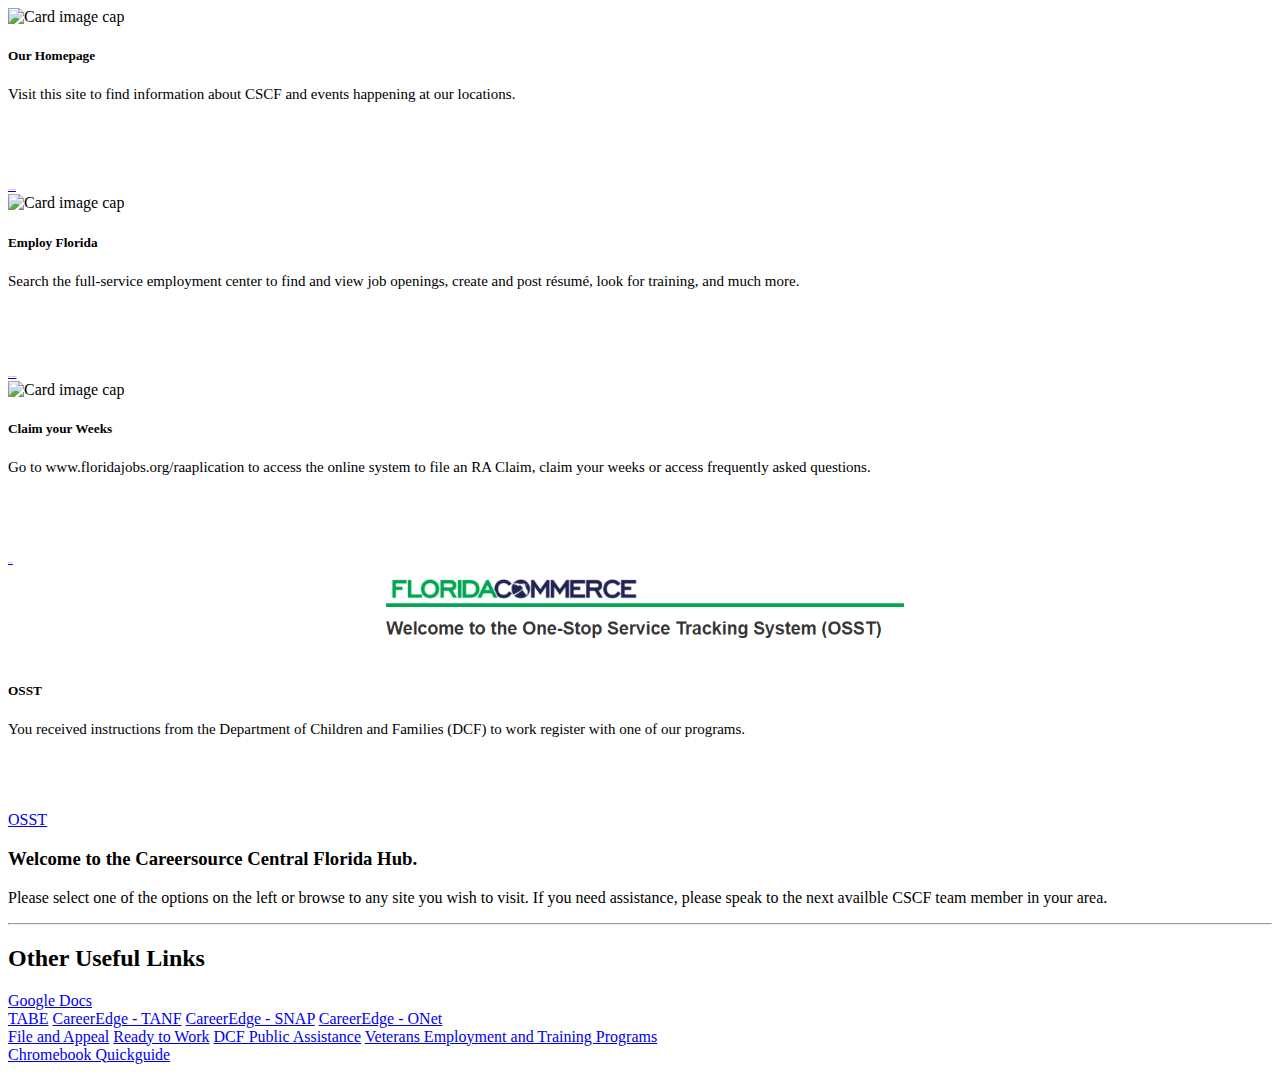
==== index.html @ d43b5c80 "logo removed" ====
<!DOCTYPE html>

<html>




<head>
    <script type="text/javascript" src="https://cdn.weglot.com/weglot.min.js"></script>
    <script>
        Weglot.initialize({
            api_key: 'wg_61cd1b064c3c1cb2abfec3162a6e31a88'
        });
    </script>

<!-- Google tag (gtag.js) -->
<script async src="https://www.googletagmanager.com/gtag/js?id=G-QDS6YKG3R7"></script>
<script>
  window.dataLayer = window.dataLayer || [];
  function gtag(){dataLayer.push(arguments);}
  gtag('js', new Date());

  gtag('config', 'G-QDS6YKG3R7');
</script>



    <meta charset="utf-8">
    <meta http-equiv="X-UA-Compatible" content="IE=edge">
    <title></title>
    <meta name="description" content="">
    <meta name="viewport" content="width=device-width, initial-scale=1">
    <link rel="stylesheet" href="./assets/css/style.css">
    <!-- Boostrap -->
    <link href="https://cdn.jsdelivr.net/npm/bootstrap@5.3.1/dist/css/bootstrap.min.css" rel="stylesheet"
        integrity="sha384-4bw+/aepP/YC94hEpVNVgiZdgIC5+VKNBQNGCHeKRQN+PtmoHDEXuppvnDJzQIu9" crossorigin="anonymous">
</head>

<body>


   <!-- <div class="logo">
        <img class="logo" src="https://www.careersourcecentralflorida.com/wp-content/uploads/cscf-logo.png" width="10%">   
   </div> -->



    <section id="main">
        <div class="container">
            <section class="row">
                <div class="col-8">
                    <!-- Main section/buttons -->

                    <div class="container">
                        <div class="row">
                            <div class="col-6">

                                <section class="row">


                                    <div class="card h-100" style="width: 100%;">
                                        <img class="card-img-top"
                                            src="https://www.careersourcecentralflorida.com/wp-content/uploads/cscf-logo.png"
                                            alt="Card image cap">
                                        <div class="card-body">
                                            <h5 class="card-title">Our Homepage</h5>
                                            <p class="card-text">Visit this site to find information about CSCF and
                                                events
                                                happening at our locations.</p>

                                            <a href="https://careersourcecentralflorida.com" target="_blank"
                                                class="btn btn-primary surveyRandom">CAREERSOURCE</a>

                                        </div>
                                    </div>


                                    <div class="card h-100" style="width: 100%;">
                                        <img class="card-img-top"
                                            src="https://www.employflorida.com/vosnet/Handlers/Content/Images/Image.ashx?splash/employ-florida-logo.svg"
                                            alt="Card image cap">
                                        <div class="card-body">
                                            <h5 class="card-title">Employ Florida</h5>
                                            <p class="card-text">Search the full-service employment center to find and
                                                view
                                                job openings, create and post résumé, look for training, and much more.
                                            </p>

                                            <a href="https://www.employflorida.com/" target="_blank"
                                                class="btn btn-primary surveyRandom">EMPLOYFLORIDA</a>

                                        </div>
                                    </div>

                                </section>

                            </div>




                            <div class="col-6">

                                <section class="row-">

                                    <div class="card h-100" style="width: 100%;">
                                        <img class="card-img-top"
                                            src="https://floridajobs.org/img/buttons/reconnect-logo.svg"
                                            alt="Card image cap">
                                        <div class="card-body">
                                            <h5 class="card-title">Claim your Weeks</h5>
                                            <p class="card-text">Go to www.floridajobs.org/raaplication to access the
                                                online
                                                system to file an RA Claim, claim your weeks or access frequently asked
                                                questions.</p>



                                            <a href="https://floridajobs.org/Reemployment-Assistance-Service-Center/reemployment-assistance/general-information/connect-logins"
                                                target="_blank" class="btn btn-primary surveyRandom">CONNECT</a>

                                        </div>
                                    </div>

                                    <div class="card h-100" style="width: 100%;">
                                        <img class="card-img-top" src="./assets/images/SS-OSST.png"
                                            alt="Card image cap">
                                        <div class="card-body">
                                            <h5 class="card-title">OSST</h5>
                                            <p class="card-text">You received instructions from the Department of Children and Families (DCF) to work register with one of our programs.</p>


                                            <a href="https://osstclient.deo.myflorida.com/" target="_blank"
                                                class="btn btn-primary">OSST</a>

                                        </div>
                                </section>

                            </div>
                        </div>
                    </div>
                </div>

                <!-- Sidebar information -->
                <div class="col-4">

                    <section class="row">

                        <div>

                            <h3 class="text-center">Welcome to the Careersource Central Florida Hub.</h3>

                            <p>Please select one of the options on the left or browse
                                to
                                any site you wish to visit. If you need assistance, please speak to the next availble
                                CSCF team
                                member
                                in your
                                area.</p>
                                <div class="xlateselect">
                                <div class="xlate"></div>
                                </div>
                            <!-- 
                            <p>If you have feedback you wish to share, please take the survey in the link below at any
                                time.
                            </p>
                            <div class="text-center">
                                <a class="btn btn-primary" target="_blank" href="" role="button">Coming Soon!</a>
                            </div> -->

                        </div>

                        <div>

                            <hr class="divline">

                            <h2 class="text-center">Other Useful Links</h2>

                            <a class="links btn btn-primary m-1" target="_blank"
                            href="https://docs.google.com"
                            role="button surveyRandom">Google Docs</a>  

                            <div class="row">
                                <div class="col-6">

                                    <a class="links btn btn-primary m-1" target="_blank"
                                        href="https://wbte.drcedirect.com/TABE/#portal/tabe/595219/adminID=59521"
                                        role="button surveyRandom">TABE</a>

                                    <a class="links btn btn-primary m-1" target="_blank"
                                        href="https://careersourcecftanf.com/" role="button surveyRandom">CareerEdge -
                                        TANF</a>

                                    <a class="links btn btn-primary m-1" target="_blank"
                                        href="https://careersourcecfsnap.com/" role="button surveyRandom">CareerEdge -
                                        SNAP</a>

                                        <a class="links btn btn-primary m-1" target="_blank"
                                        href="https://www.onetonline.org/" role="button surveyRandom">CareerEdge -
                                        ONet</a>

               

                                </div>


                                <div class="col-6">

                            

                                    <a class="btn btn-primary links m-1" target="_blank"
                                        href="https://floridajobs.org/Reemployment-Assistance-Service-Center/reemployment-assistance/claimants/file-an-appeal"
                                        role="button surveyRandom">File and Appeal</a>


                                    <a class="btn btn-primary links m-1" target="_blank"
                                        href="https://www.myfloridareadytowork.com/Home/Login3"
                                        role="button surveyRandom">Ready
                                        to
                                        Work</a>

                                        <a class="btn btn-primary links m-1" target="_blank"
                                        href="https://www.myflfamilies.com/services/public-assistance"
                                        role="button surveyRandom">DCF Public Assistance</a>

                                    <a class="links btn btn-primary m-1" target="_blank"
                                        href="https://www.dol.gov/agencies/vets/veterans/findajob"
                                        role="button surveyRandom">Veterans
                                        Employment and Training Programs</a>


                                </div>

                                <a class="links btn btn-primary m-1" target="_blank"
                                href="./assets/images/ChromebookQuickGuide.pdf"
                                role="button surveyRandom">Chromebook Quickguide</a>  
                               
                            </div>









                        </div>

                    </section>
                </div>



            </section>
        </div>
    </section>

    <!-- Bootstrap -->
    <script src="https://cdn.jsdelivr.net/npm/bootstrap@5.3.1/dist/js/bootstrap.bundle.min.js"
        integrity="sha384-HwwvtgBNo3bZJJLYd8oVXjrBZt8cqVSpeBNS5n7C8IVInixGAoxmnlMuBnhbgrkm"
        crossorigin="anonymous"></script>
    <!-- JQuery  -->
    <script src="https://code.jquery.com/jquery-3.7.0.js"
        integrity="sha256-JlqSTELeR4TLqP0OG9dxM7yDPqX1ox/HfgiSLBj8+kM=" crossorigin="anonymous"></script>

    <script src="./assets/js/script.js"></script>
</body>

</html>
---- assets/css/style.css ----
.card-img-top {
  width: 100%;
  height: 10vh;
  object-fit: scale-down;
  object-position: center;
}

.card-text {
  font-size: 15px;
  width: 100%;
  height: 5em;
}

.card-body {
  width: 100%;
  text-align: left;
  object-position: bottom;
}

#main {
  height: auto;
}

.surveyRandom {
  font-size: 1px;
}
 
 .btn {
  width: 100%;
  
}

.links {
  width: 100%;
  
}

.rightsec{
max-height: 10px;

}

.divline{

  margin: 0px
}

.logo{
  display: flex;
  justify-content: center;
}

.xlateselect{
display: flex;
justify-content: center

}
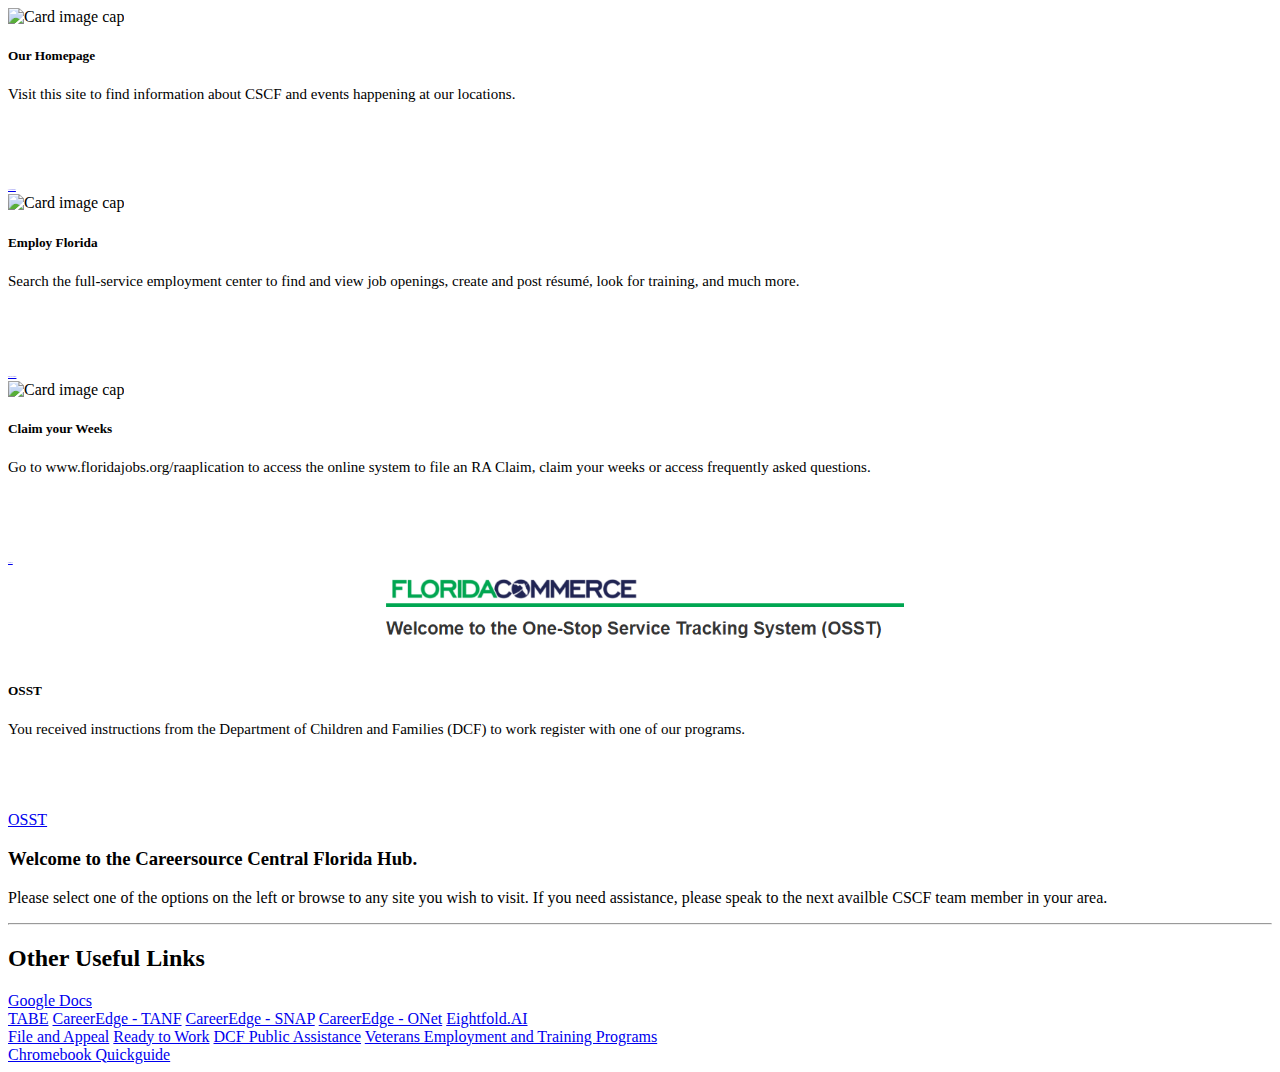
==== commit f582bac4: "site added" ====
--- a/index.html
+++ b/index.html
@@ -13,15 +13,15 @@
         });
     </script>
 
-<!-- Google tag (gtag.js) -->
-<script async src="https://www.googletagmanager.com/gtag/js?id=G-QDS6YKG3R7"></script>
-<script>
-  window.dataLayer = window.dataLayer || [];
-  function gtag(){dataLayer.push(arguments);}
-  gtag('js', new Date());
-
-  gtag('config', 'G-QDS6YKG3R7');
-</script>
+    <!-- Google tag (gtag.js) -->
+    <script async src="https://www.googletagmanager.com/gtag/js?id=G-QDS6YKG3R7"></script>
+    <script>
+        window.dataLayer = window.dataLayer || [];
+        function gtag() { dataLayer.push(arguments); }
+        gtag('js', new Date());
+
+        gtag('config', 'G-QDS6YKG3R7');
+    </script>
 
 
 
@@ -39,7 +39,7 @@
 <body>
 
 
-   <!-- <div class="logo">
+    <!-- <div class="logo">
         <img class="logo" src="https://www.careersourcecentralflorida.com/wp-content/uploads/cscf-logo.png" width="10%">   
    </div> -->
 
@@ -127,7 +127,9 @@
                                             alt="Card image cap">
                                         <div class="card-body">
                                             <h5 class="card-title">OSST</h5>
-                                            <p class="card-text">You received instructions from the Department of Children and Families (DCF) to work register with one of our programs.</p>
+                                            <p class="card-text">You received instructions from the Department of
+                                                Children and Families (DCF) to work register with one of our programs.
+                                            </p>
 
 
                                             <a href="https://osstclient.deo.myflorida.com/" target="_blank"
@@ -157,9 +159,9 @@
                                 member
                                 in your
                                 area.</p>
-                                <div class="xlateselect">
+                            <div class="xlateselect">
                                 <div class="xlate"></div>
-                                </div>
+                            </div>
                             <!-- 
                             <p>If you have feedback you wish to share, please take the survey in the link below at any
                                 time.
@@ -176,9 +178,8 @@
 
                             <h2 class="text-center">Other Useful Links</h2>
 
-                            <a class="links btn btn-primary m-1" target="_blank"
-                            href="https://docs.google.com"
-                            role="button surveyRandom">Google Docs</a>  
+                            <a class="links btn btn-primary m-1" target="_blank" href="https://docs.google.com"
+                                role="button surveyRandom">Google Docs</a>
 
                             <div class="row">
                                 <div class="col-6">
@@ -195,18 +196,22 @@
                                         href="https://careersourcecfsnap.com/" role="button surveyRandom">CareerEdge -
                                         SNAP</a>
 
-                                        <a class="links btn btn-primary m-1" target="_blank"
+                                    <a class="links btn btn-primary m-1" target="_blank"
                                         href="https://www.onetonline.org/" role="button surveyRandom">CareerEdge -
                                         ONet</a>
 
-               
+                                    <a class="links btn btn-primary m-1" target="_blank"
+                                        href="https://app.eightfold-gov.ai/career_exchange/landing/accept?domain=commerce.fl.gov"
+                                        role="button surveyRandom">Eightfold.AI</a>
+
+
 
                                 </div>
 
 
                                 <div class="col-6">
 
-                            
+
 
                                     <a class="btn btn-primary links m-1" target="_blank"
                                         href="https://floridajobs.org/Reemployment-Assistance-Service-Center/reemployment-assistance/claimants/file-an-appeal"
@@ -219,7 +224,7 @@
                                         to
                                         Work</a>
 
-                                        <a class="btn btn-primary links m-1" target="_blank"
+                                    <a class="btn btn-primary links m-1" target="_blank"
                                         href="https://www.myflfamilies.com/services/public-assistance"
                                         role="button surveyRandom">DCF Public Assistance</a>
 
@@ -232,9 +237,9 @@
                                 </div>
 
                                 <a class="links btn btn-primary m-1" target="_blank"
-                                href="./assets/images/ChromebookQuickGuide.pdf"
-                                role="button surveyRandom">Chromebook Quickguide</a>  
-                               
+                                    href="./assets/images/ChromebookQuickGuide.pdf"
+                                    role="button surveyRandom">Chromebook Quickguide</a>
+
                             </div>
 
 
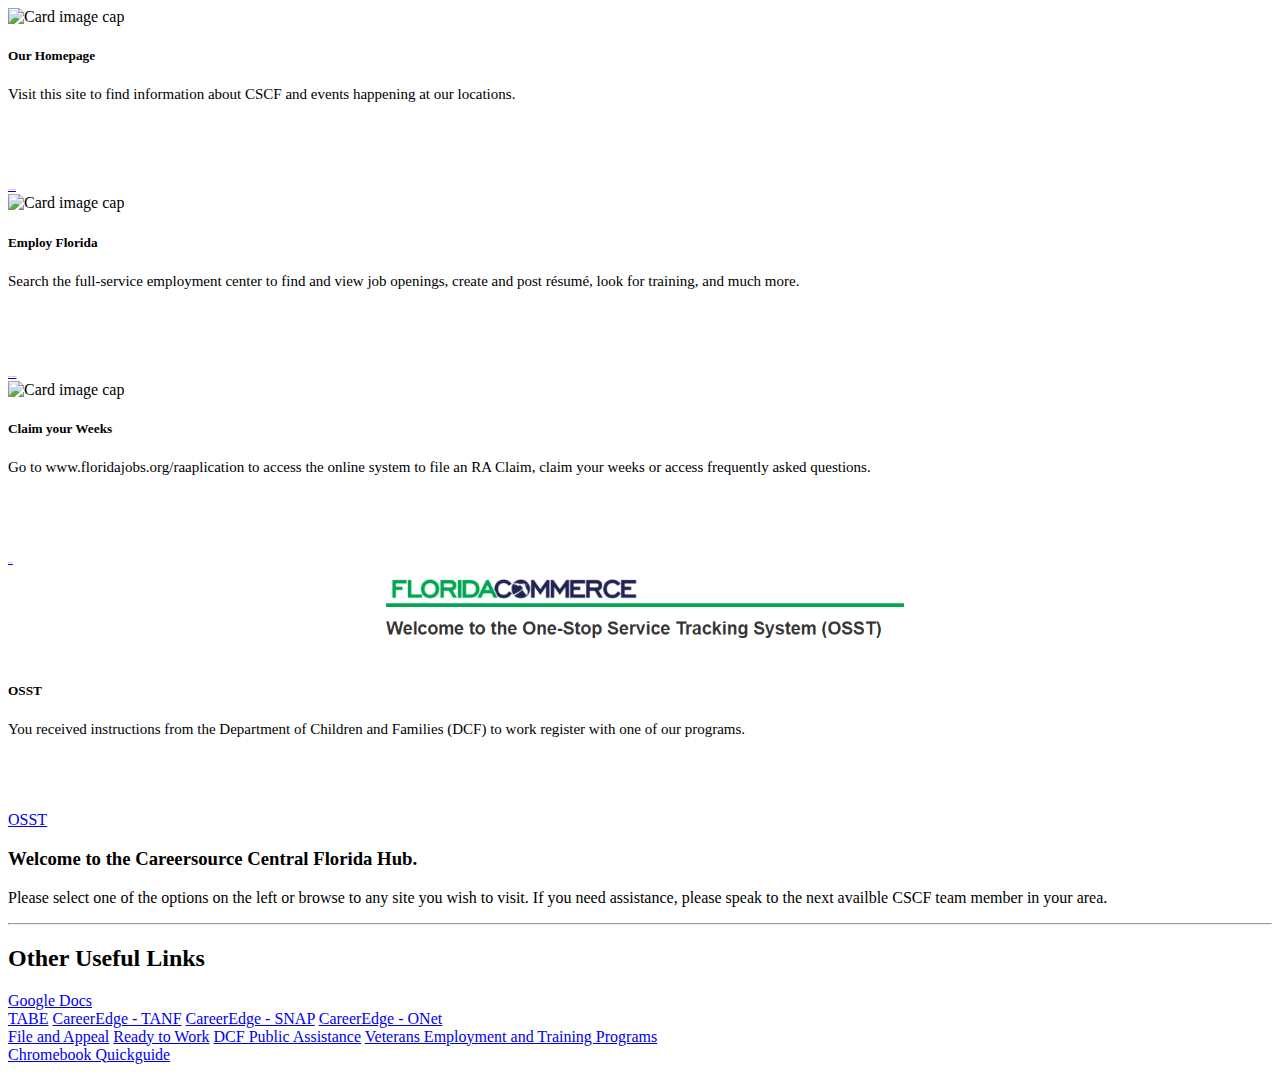
==== commit ef75f64c: "8fold removed" ====
--- a/index.html
+++ b/index.html
@@ -200,9 +200,7 @@
                                         href="https://www.onetonline.org/" role="button surveyRandom">CareerEdge -
                                         ONet</a>
 
-                                    <a class="links btn btn-primary m-1" target="_blank"
-                                        href="https://app.eightfold-gov.ai/career_exchange/landing/accept?domain=commerce.fl.gov"
-                                        role="button surveyRandom">Eightfold.AI</a>
+
 
 
 
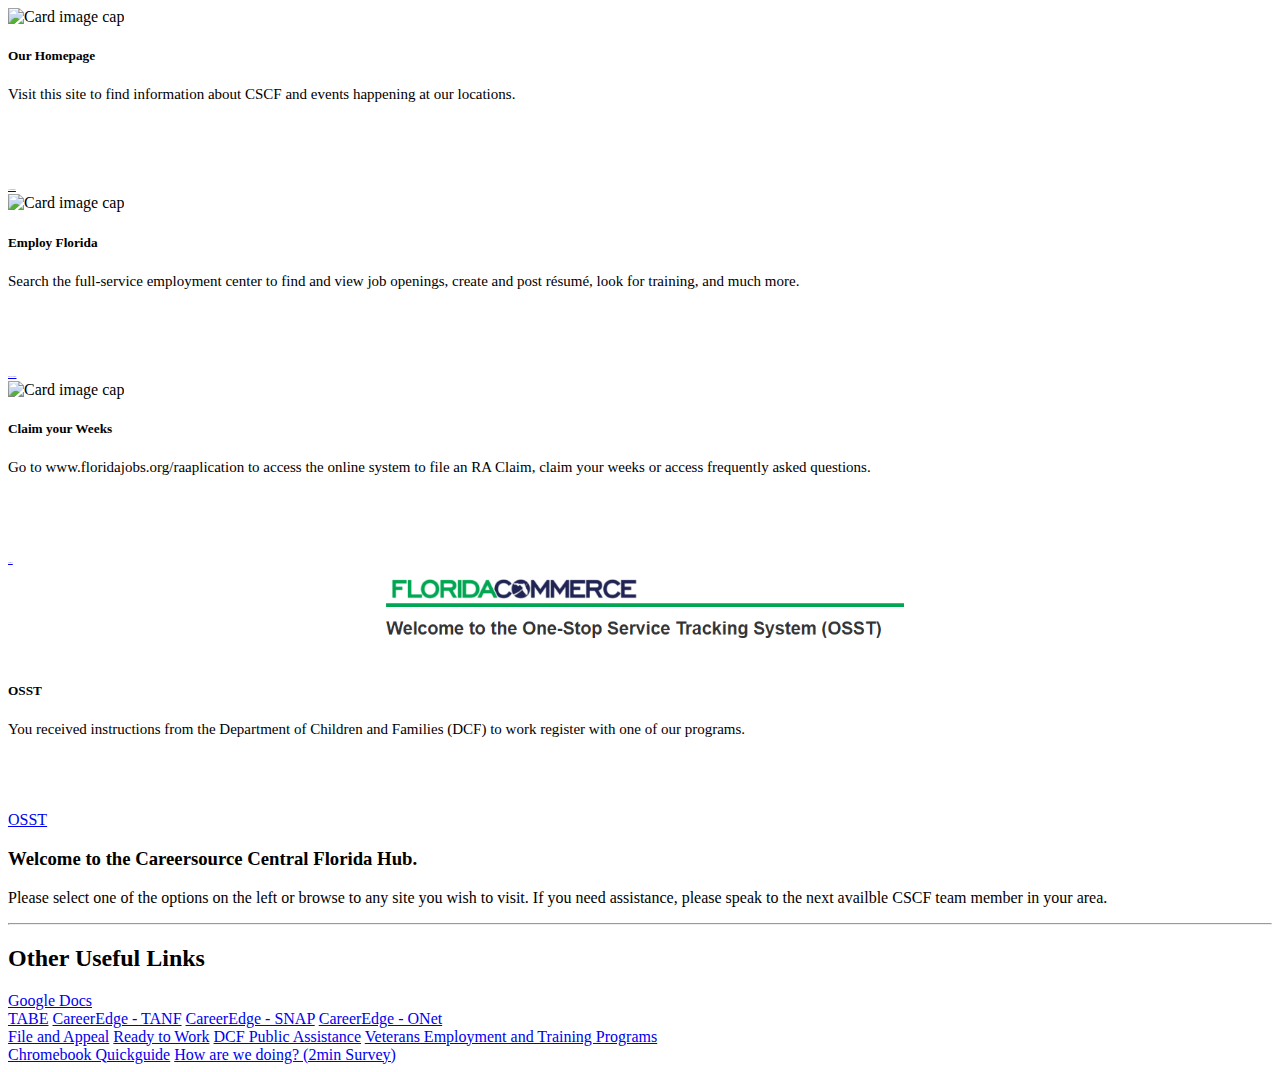
==== commit fba1cb3c: "surveyadded" ====
--- a/index.html
+++ b/index.html
@@ -238,7 +238,14 @@
                                     href="./assets/images/ChromebookQuickGuide.pdf"
                                     role="button surveyRandom">Chromebook Quickguide</a>
 
-                            </div>
+                                <a class="links btn btn-danger m-1" target="_blank"
+                                    href="https://www.surveymonkey.com/r/HUBSCSAT" role="button surveyRandom">How are we
+                                    doing?
+                                    (2min Survey)</a>
+
+                            </div>
+
+
 
 
 
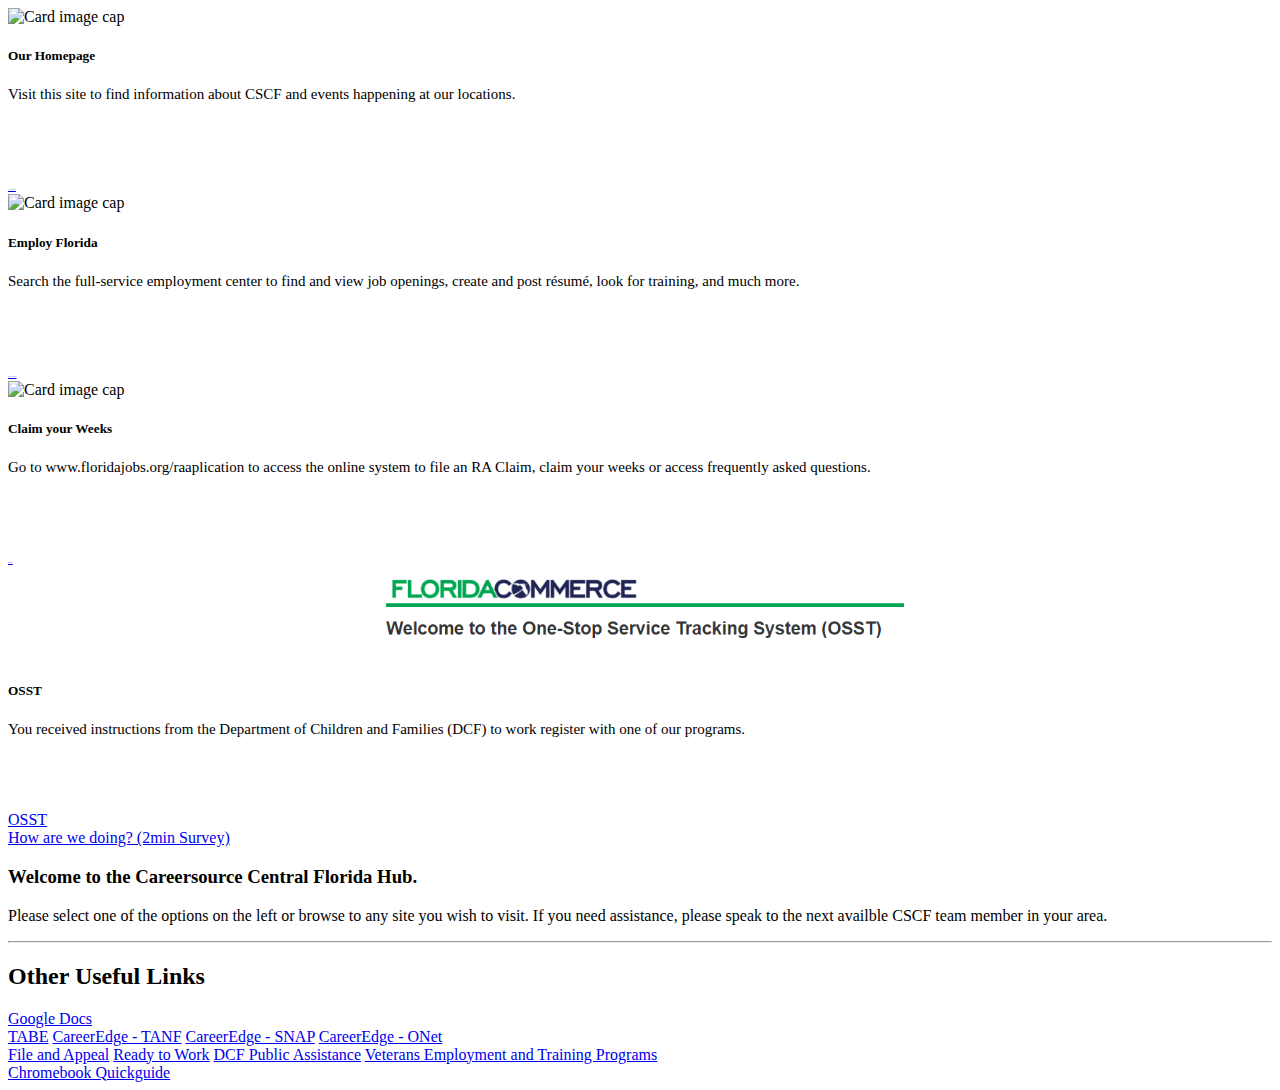
==== commit 62f4ed5e: "Button Moved" ====
--- a/index.html
+++ b/index.html
@@ -138,6 +138,15 @@
                                         </div>
                                 </section>
 
+
+
+                            </div>
+                            <div>
+                                <a class="links btn btn-danger m-1" target="_blank"
+                                    href="https://www.surveymonkey.com/r/HUBSCSAT" role="button surveyRandom">How
+                                    are we
+                                    doing?
+                                    (2min Survey)</a>
                             </div>
                         </div>
                     </div>
@@ -238,10 +247,7 @@
                                     href="./assets/images/ChromebookQuickGuide.pdf"
                                     role="button surveyRandom">Chromebook Quickguide</a>
 
-                                <a class="links btn btn-danger m-1" target="_blank"
-                                    href="https://www.surveymonkey.com/r/HUBSCSAT" role="button surveyRandom">How are we
-                                    doing?
-                                    (2min Survey)</a>
+
 
                             </div>
 
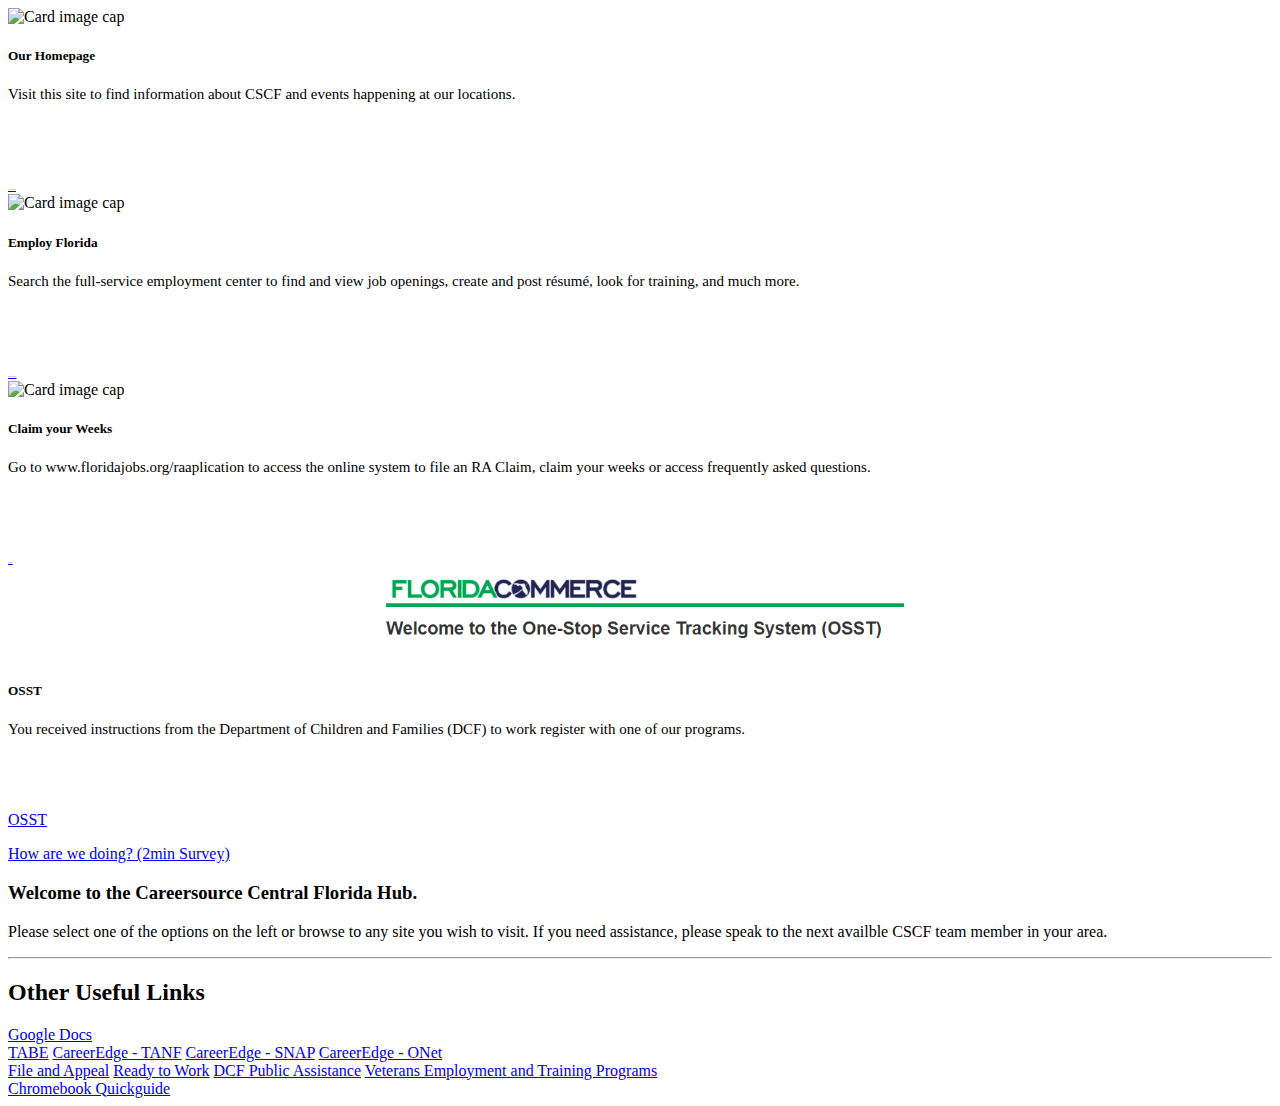
==== commit bfc5226b: "Button fixed" ====
--- a/index.html
+++ b/index.html
@@ -101,7 +101,7 @@
 
                             <div class="col-6">
 
-                                <section class="row-">
+                                <section class="row">
 
                                     <div class="card h-100" style="width: 100%;">
                                         <img class="card-img-top"
@@ -140,15 +140,29 @@
 
 
 
+
+
+
+
+
+
+
+
                             </div>
-                            <div>
-                                <a class="links btn btn-danger m-1" target="_blank"
-                                    href="https://www.surveymonkey.com/r/HUBSCSAT" role="button surveyRandom">How
-                                    are we
-                                    doing?
-                                    (2min Survey)</a>
-                            </div>
+
+
+
                         </div>
+                    </div>
+
+                    </p>
+
+                    <div class="align-content-center">
+                        <a class="links btn btn-danger " target="_blank" href="https://www.surveymonkey.com/r/HUBSCSAT"
+                            role="button surveyRandom">How
+                            are we
+                            doing?
+                            (2min Survey)</a>
                     </div>
                 </div>
 
@@ -245,7 +259,8 @@
 
                                 <a class="links btn btn-primary m-1" target="_blank"
                                     href="./assets/images/ChromebookQuickGuide.pdf"
-                                    role="button surveyRandom">Chromebook Quickguide</a>
+                                    role="button surveyRandom">Chromebook
+                                    Quickguide</a>
 
 
 
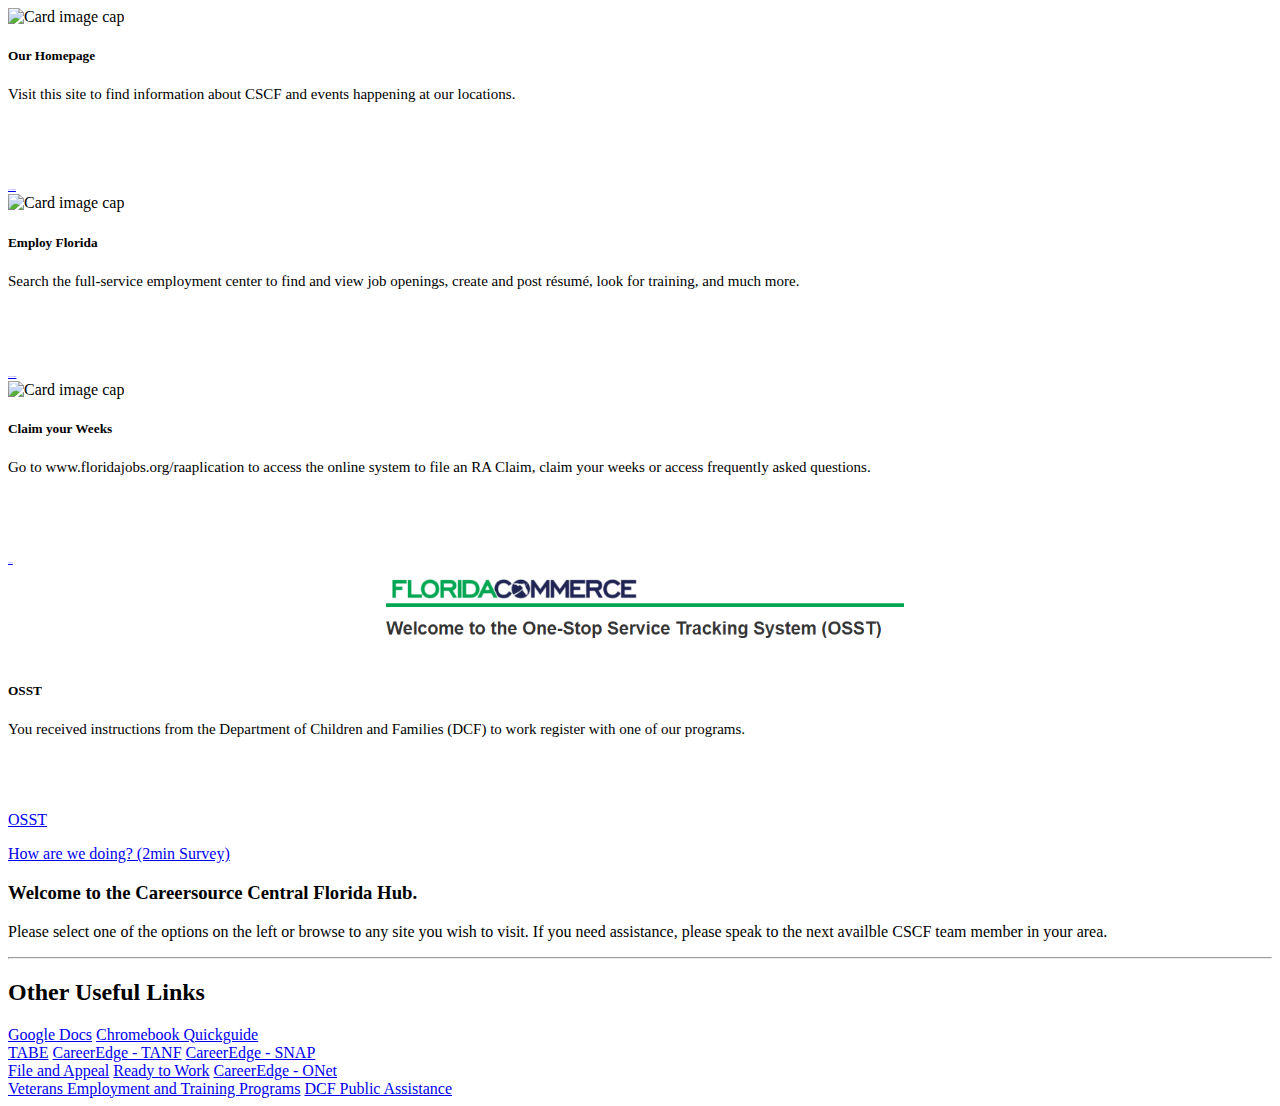
==== commit fde9aabd: "sizes fixed" ====
--- a/index.html
+++ b/index.html
@@ -204,6 +204,10 @@
                             <a class="links btn btn-primary m-1" target="_blank" href="https://docs.google.com"
                                 role="button surveyRandom">Google Docs</a>
 
+                            <a class="links btn btn-primary m-1" target="_blank"
+                                href="./assets/images/ChromebookQuickGuide.pdf" role="button surveyRandom">Chromebook
+                                Quickguide</a>
+
                             <div class="row">
                                 <div class="col-6">
 
@@ -215,13 +219,12 @@
                                         href="https://careersourcecftanf.com/" role="button surveyRandom">CareerEdge -
                                         TANF</a>
 
+
                                     <a class="links btn btn-primary m-1" target="_blank"
                                         href="https://careersourcecfsnap.com/" role="button surveyRandom">CareerEdge -
                                         SNAP</a>
 
-                                    <a class="links btn btn-primary m-1" target="_blank"
-                                        href="https://www.onetonline.org/" role="button surveyRandom">CareerEdge -
-                                        ONet</a>
+
 
 
 
@@ -245,35 +248,32 @@
                                         to
                                         Work</a>
 
-                                    <a class="btn btn-primary links m-1" target="_blank"
-                                        href="https://www.myflfamilies.com/services/public-assistance"
-                                        role="button surveyRandom">DCF Public Assistance</a>
+
 
                                     <a class="links btn btn-primary m-1" target="_blank"
-                                        href="https://www.dol.gov/agencies/vets/veterans/findajob"
-                                        role="button surveyRandom">Veterans
-                                        Employment and Training Programs</a>
+                                        href="https://www.onetonline.org/" role="button surveyRandom">CareerEdge -
+                                        ONet</a>
 
 
                                 </div>
 
-                                <a class="links btn btn-primary m-1" target="_blank"
-                                    href="./assets/images/ChromebookQuickGuide.pdf"
-                                    role="button surveyRandom">Chromebook
-                                    Quickguide</a>
+
+
+
 
 
 
                             </div>
 
-
-
-
-
-
-
-
-
+                            <a class="links btn btn-primary m-1" target="_blank"
+                                href="https://www.dol.gov/agencies/vets/veterans/findajob"
+                                role="button surveyRandom">Veterans
+                                Employment and Training Programs</a>
+
+
+                            <a class="btn btn-primary links m-1" target="_blank"
+                                href="https://www.myflfamilies.com/services/public-assistance"
+                                role="button surveyRandom">DCF Public Assistance</a>
 
 
                         </div>
